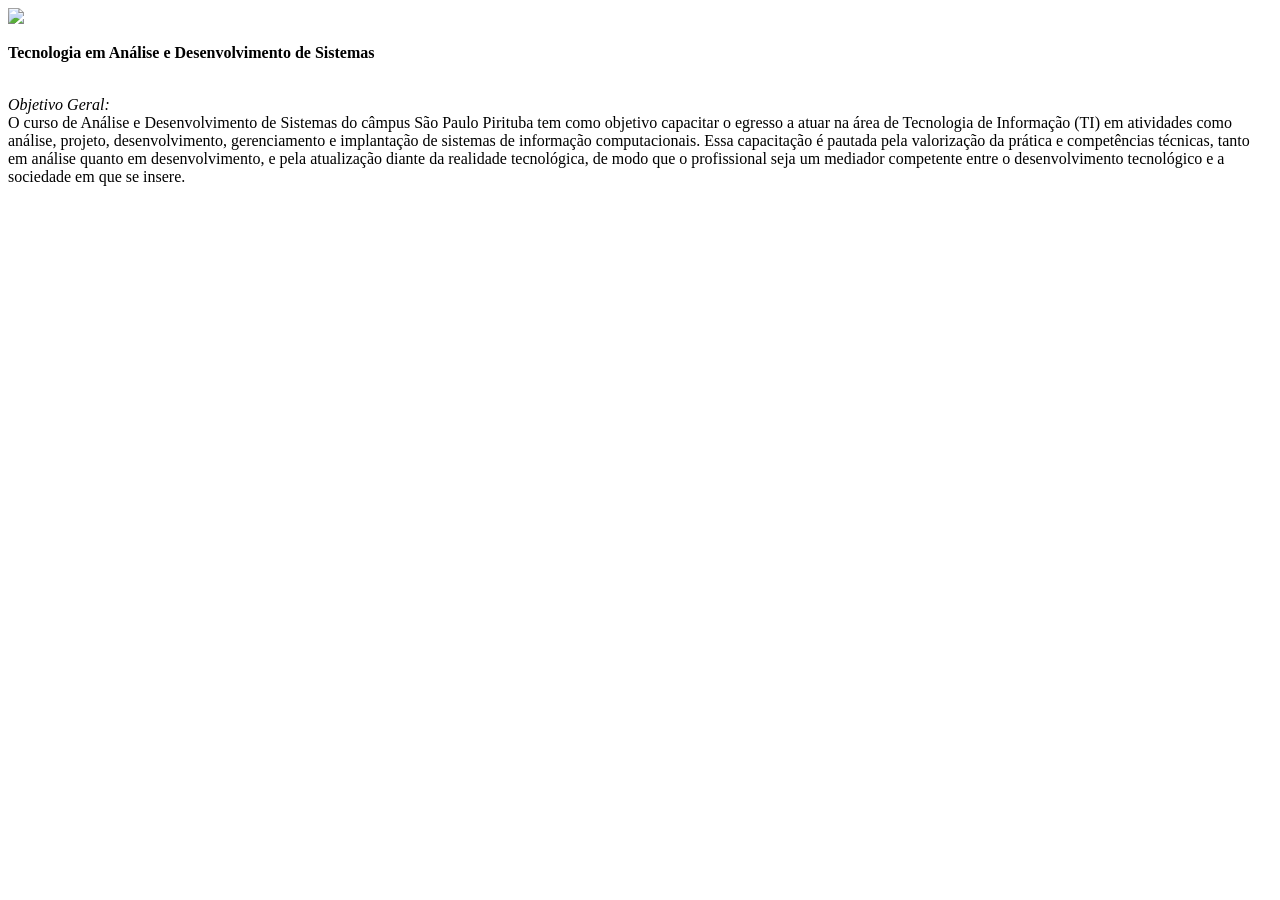
==== ads.html @ bf9886a5 "Create ads.html" ====
<!DOCTYPE html>
<html>
<head>
<meta charset="UTF-8">
<title>ADS - IFSP - Pirituba</title>
<script src="js/disabling.js"></script>
</head>
<body>

<header id="cabecalho"> <!-- Indica o cabeçalho do nosso documento-->
  <nav>
    <object width="100%" height="65px" data="menu.html"></object>
  </nav>
  
  <img src="Imagens/Logo.jpg" alt=" " /> <!-- anexa imagem e texto alternativo-->
  
</header>

<main>
  <p><strong>Tecnologia em Análise e Desenvolvimento de Sistemas</strong></p>
  <br>
  <em>Objetivo Geral:</em>
  <br>
  O curso de Análise e Desenvolvimento de Sistemas do câmpus São Paulo Pirituba tem como objetivo capacitar o egresso a atuar na área de Tecnologia de Informação (TI) em atividades como análise, projeto, desenvolvimento, gerenciamento e implantação de sistemas de informação computacionais. Essa capacitação é pautada pela valorização da prática e competências técnicas, tanto em análise quanto em desenvolvimento, e pela atualização diante da realidade tecnológica, de modo que o profissional seja um mediador competente entre o desenvolvimento tecnológico e a sociedade em que se insere.
</main>

<footer>     
  <object width="100%" height="200px" data="rodape.html"></object>
</footer>





</body>
</html>
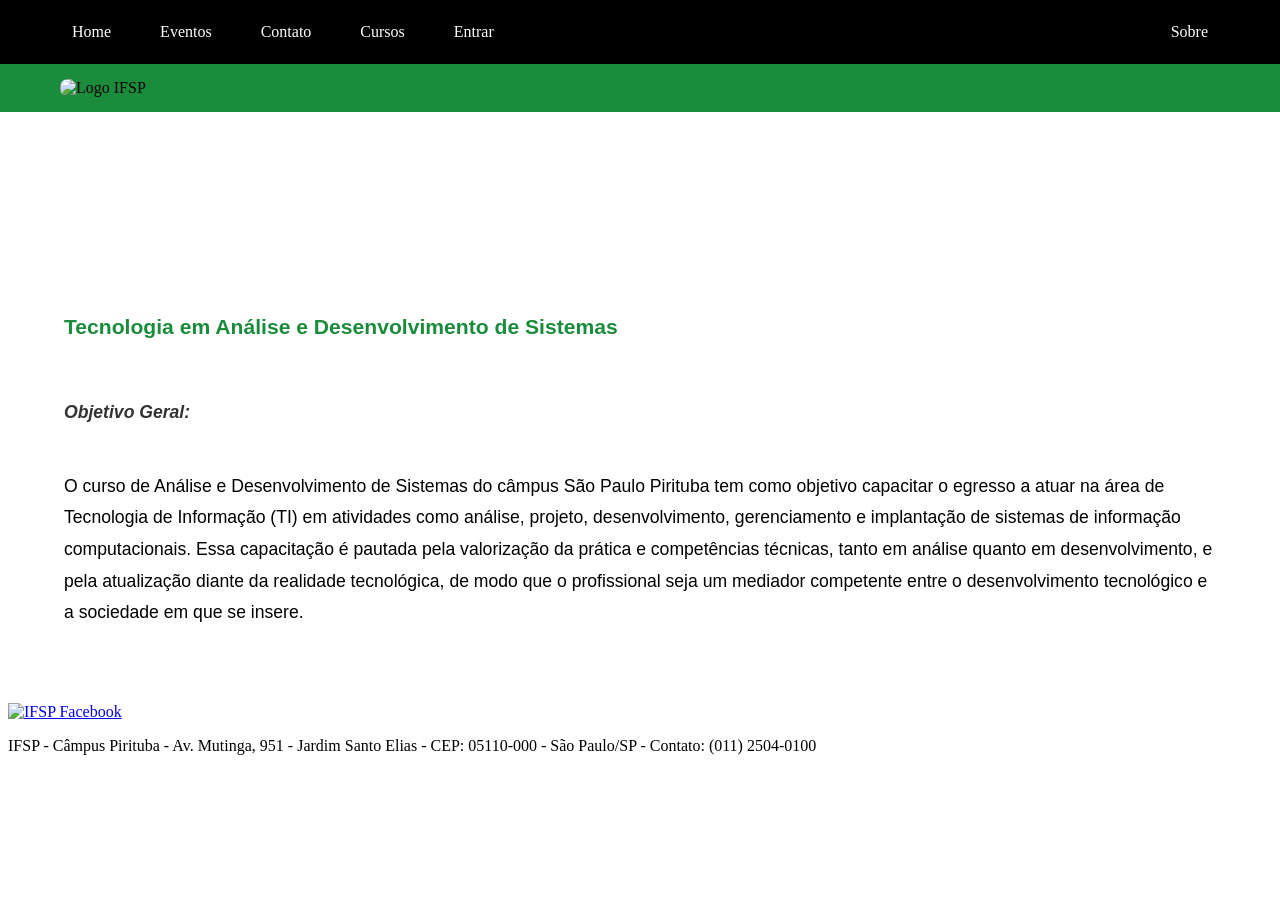
==== commit b7482251: "Update ads.html" ====
--- a/ads.html
+++ b/ads.html
@@ -1,36 +1,77 @@
 <!DOCTYPE html>
-<html>
+<html lang="pt-BR">
 <head>
-<meta charset="UTF-8">
-<title>ADS - IFSP - Pirituba</title>
-<script src="js/disabling.js"></script>
+    <meta charset="UTF-8">
+    <link rel="shortcut icon" href="Imagens/favicon.ico" type="image/x-icon">
+    <title>Cursos - IFSP - Pirituba</title>
+    
+    <style>
+        body {
+            margin: 0;
+            padding: 0;
+            font-family: Arial, sans-serif;
+        }
+
+        object {
+            border: none;
+            display: block;
+            width: 100%;
+            overflow: hidden;
+        }
+        
+        #cabecalho object {
+            height: 260px;         /* Altura para o menu completo */
+        }
+        
+        footer object {
+            height: 200px;         /* Altura para o rodapé */
+        }
+        
+        main {
+            padding: 30px 5%;
+            max-width: 1200px;
+            margin: 0 auto;
+            line-height: 1.8;
+            font-size: 1.1em;
+        }
+        
+        main p {
+            margin-bottom: 15px;
+        }
+        
+        main strong {
+            font-size: 1.2em;
+            color: #1B8C3C;
+            display: block;
+            margin-bottom: 20px;
+        }
+        
+        main em {
+            font-style: italic;
+            font-weight: bold;
+            color: #333;
+            display: block;
+            margin-bottom: 10px;
+        }
+    </style>
 </head>
 <body>
 
-<header id="cabecalho"> <!-- Indica o cabeçalho do nosso documento-->
-  <nav>
-    <object width="100%" height="65px" data="menu.html"></object>
-  </nav>
-  
-  <img src="Imagens/Logo.jpg" alt=" " /> <!-- anexa imagem e texto alternativo-->
-  
-</header>
+    <header id="cabecalho">
+        <object data="menu.html"></object>
+    </header>
 
-<main>
-  <p><strong>Tecnologia em Análise e Desenvolvimento de Sistemas</strong></p>
-  <br>
-  <em>Objetivo Geral:</em>
-  <br>
-  O curso de Análise e Desenvolvimento de Sistemas do câmpus São Paulo Pirituba tem como objetivo capacitar o egresso a atuar na área de Tecnologia de Informação (TI) em atividades como análise, projeto, desenvolvimento, gerenciamento e implantação de sistemas de informação computacionais. Essa capacitação é pautada pela valorização da prática e competências técnicas, tanto em análise quanto em desenvolvimento, e pela atualização diante da realidade tecnológica, de modo que o profissional seja um mediador competente entre o desenvolvimento tecnológico e a sociedade em que se insere.
-</main>
+    <main>
+        <p><strong>Tecnologia em Análise e Desenvolvimento de Sistemas</strong></p>
+        <br>
+        <em>Objetivo Geral:</em>
+        <br>
+        O curso de Análise e Desenvolvimento de Sistemas do câmpus São Paulo Pirituba tem como objetivo capacitar o egresso a atuar na área de Tecnologia de Informação (TI) em atividades como análise, projeto, desenvolvimento, gerenciamento e implantação de sistemas de informação computacionais. Essa capacitação é pautada pela valorização da prática e competências técnicas, tanto em análise quanto em desenvolvimento, e pela atualização diante da realidade tecnológica, de modo que o profissional seja um mediador competente entre o desenvolvimento tecnológico e a sociedade em que se insere.
+    </main>
 
-<footer>     
-  <object width="100%" height="200px" data="rodape.html"></object>
-</footer>
-
-
-
-
+    <footer>
+        <object data="rodape.html"></object>
+    </footer>
 
 </body>
 </html>
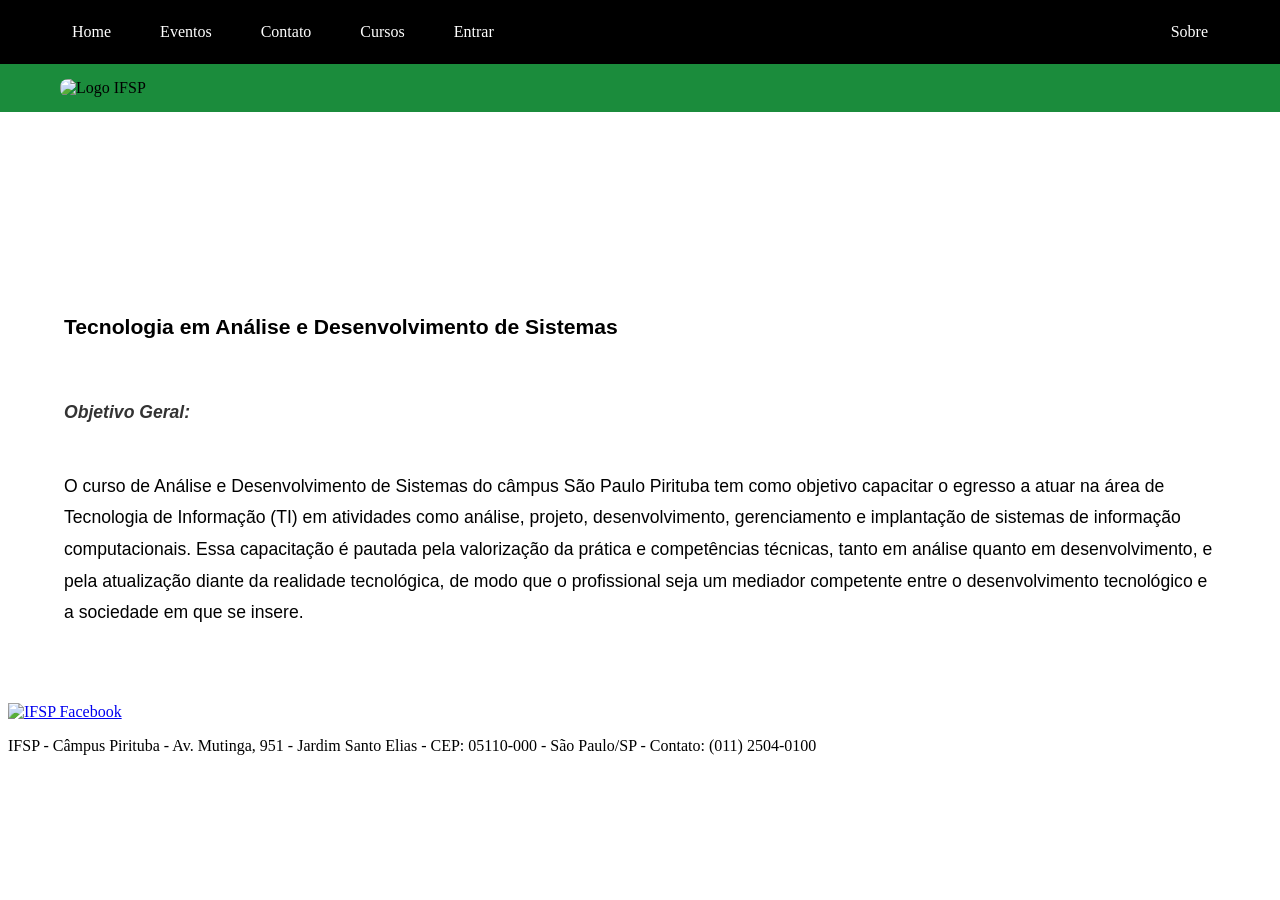
==== commit f8703a80: "Update strong text color to black Changed the color of strong text from green to black." ====
--- a/ads.html
+++ b/ads.html
@@ -41,7 +41,7 @@
         
         main strong {
             font-size: 1.2em;
-            color: #1B8C3C;
+            color: #000000;        /* Alterado de verde (#1B8C3C) para preto */
             display: block;
             margin-bottom: 20px;
         }
